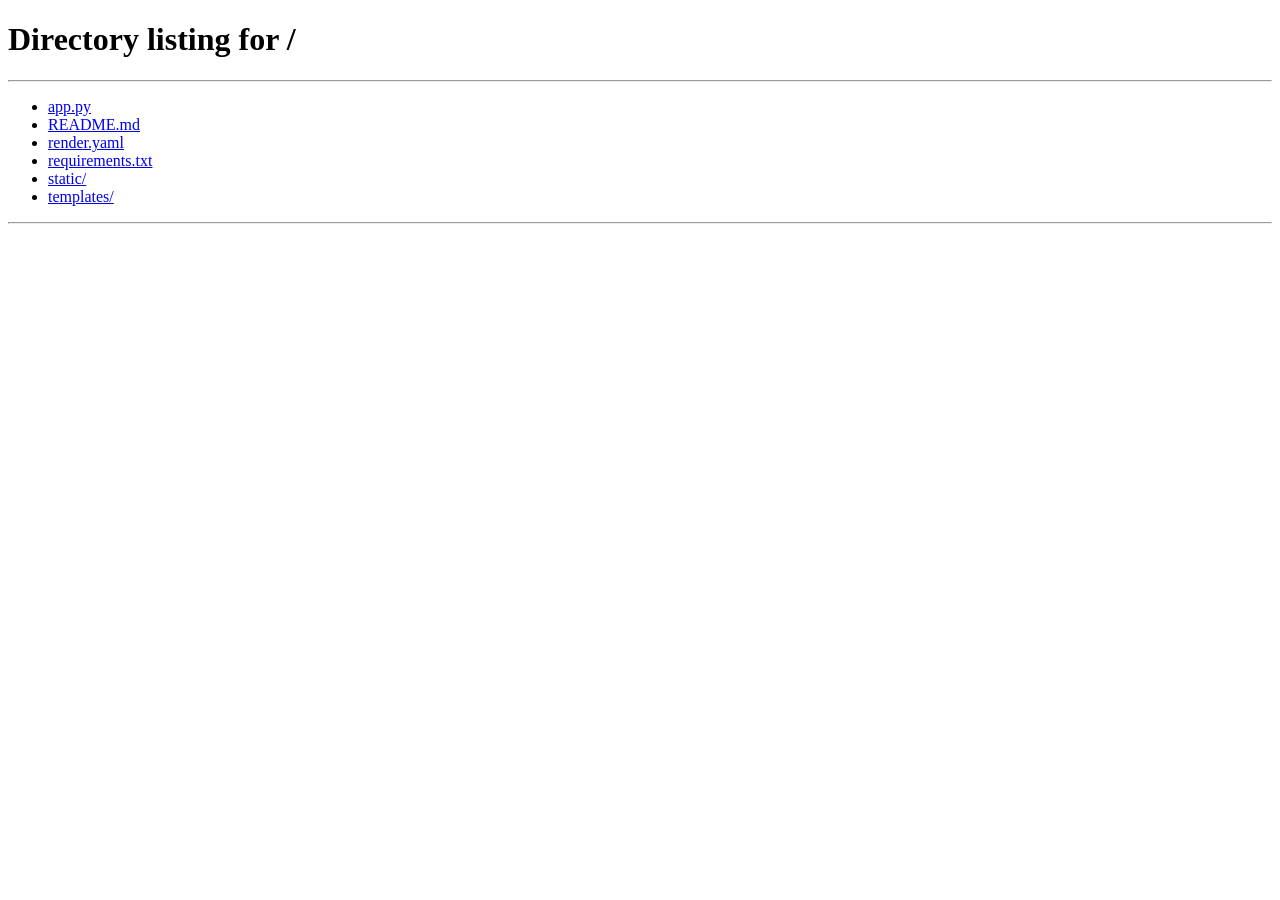
==== templates/game.html @ e53749a3 "Add files via upload" ====
<!DOCTYPE html>
<html lang="zh-CN">
<head>
    <meta charset="UTF-8">
    <meta name="viewport" content="width=device-width, initial-scale=1.0">
    <title>皇帝后宫模拟器</title>
    <link rel="stylesheet" href="{{ url_for('static', filename='style.css') }}">
</head>
<body>
    <div class="container">
        <!-- Logo区域 -->
        <header class="header">
            <a href="/" class="logo">SUHU | 素狐科技</a>
        </header>

        <!-- 游戏主界面 -->
        <main class="game-main">
            <!-- 标签页导航 -->
            <nav class="tabs">
                <button class="tab-btn" data-tab="attributes">属性</button>
                <button class="tab-btn" data-tab="characters">人物</button>
                <button class="tab-btn active" data-tab="action">行动</button>
            </nav>

            <!-- 属性界面 -->
            <section id="attributes" class="tab-content">
                <div class="emperor-card">
                    <h2>皇帝信息</h2>
                    <div class="emperor-info">
                        <div class="info-row">
                            <span class="label">姓名：</span>
                            <span id="emperorName" class="value">-</span>
                        </div>
                        <div class="info-row">
                            <span class="label">性别：</span>
                            <span id="emperorGender" class="value">-</span>
                        </div>
                        <div class="info-row">
                            <span class="label">人物背景：</span>
                            <span id="emperorBackground" class="value">-</span>
                        </div>
                    </div>
                    <div class="attributes-grid">
                        <div class="attribute-item">
                            <span class="attr-label">才华</span>
                            <div class="attr-bar">
                                <div class="attr-fill" id="attrTalent"></div>
                            </div>
                            <span class="attr-value" id="valueTalent">0</span>
                        </div>
                        <div class="attribute-item">
                            <span class="attr-label">武力</span>
                            <div class="attr-bar">
                                <div class="attr-fill" id="attrMartial"></div>
                            </div>
                            <span class="attr-value" id="valueMartial">0</span>
                        </div>
                        <div class="attribute-item">
                            <span class="attr-label">容貌</span>
                            <div class="attr-bar">
                                <div class="attr-fill" id="attrAppearance"></div>
                            </div>
                            <span class="attr-value" id="valueAppearance">0</span>
                        </div>
                        <div class="attribute-item">
                            <span class="attr-label">道德</span>
                            <div class="attr-bar">
                                <div class="attr-fill" id="attrMorality"></div>
                            </div>
                            <span class="attr-value" id="valueMorality">0</span>
                        </div>
                    </div>
                </div>
            </section>

            <!-- 人物界面 -->
            <section id="characters" class="tab-content">
                <h2>皇嗣列表</h2>
                <div id="heirList" class="concubine-list">
                    <!-- 皇嗣卡片将动态生成 -->
                </div>

                <h2>妃子列表</h2>
                <div id="concubineList" class="concubine-list">
                    <!-- 妃子卡片将动态生成 -->
                </div>
            </section>

            <!-- 行动界面 -->
            <section id="action" class="tab-content active">
                <div class="action-container">
                    <!-- 文字展示区 -->
                    <div id="storyDisplay" class="story-display">
                        <div class="story-welcome">
                            <p>欢迎来到皇帝后宫模拟器</p>
                            <p>您可以点击下方的建议行动，或在输入框中描述您的行动</p>
                        </div>
                    </div>
                    
                    <!-- 属性变动显示区 -->
                    <div id="attributeChanges" class="attribute-changes" style="display: none;">
                        <span class="attr-change-label">本次变动：</span>
                        <span id="attributeChangesText"></span>
                    </div>

                    <!-- 行动建议区 -->
                    <div id="actionSuggestions" class="action-suggestions">
                        <h3>建议行动</h3>
                        <div class="suggestion-buttons">
                            <button class="suggestion-btn gentle" onclick="takeAction('温柔')">
                                <span class="style-tag">温柔</span>
                                <span id="suggestion1">-</span>
                            </button>
                            <button class="suggestion-btn aggressive" onclick="takeAction('激进')">
                                <span class="style-tag">激进</span>
                                <span id="suggestion2">-</span>
                            </button>
                            <button class="suggestion-btn calm" onclick="takeAction('沉稳')">
                                <span class="style-tag">沉稳</span>
                                <span id="suggestion3">-</span>
                            </button>
                            <button class="suggestion-btn random" onclick="takeAction('随机')">
                                <span class="style-tag">随机</span>
                                <span id="suggestion4">-</span>
                            </button>
                        </div>
                    </div>

                    <!-- 输入区 -->
                    <div class="input-area">
                        <textarea id="actionInput" placeholder="描述您的行动..." rows="3"></textarea>
                        <button class="btn-send" onclick="submitAction()">发送</button>
                    </div>
                </div>
            </section>
        </main>
    </div>

    <!-- 妃子详情模态框 -->
    <div id="concubineModal" class="modal">
        <div class="modal-content">
            <span class="close-btn" onclick="closeModal()">&times;</span>
            <h2 id="modalName">妃子姓名</h2>
            <div class="modal-details">
                <p><strong>性格：</strong><span id="modalPersonality">-</span></p>
                <p><strong>简介：</strong><span id="modalIntro">-</span></p>
                <p><strong>心境：</strong><span id="modalMood">-</span></p>
                <p><strong>想法：</strong><span id="modalThought">-</span></p>
            </div>
        </div>
    </div>

    <!-- 皇嗣详情模态框 -->
    <div id="heirModal" class="modal">
        <div class="modal-content">
            <span class="close-btn" onclick="closeHeirModal()">&times;</span>
            <h2 id="heirModalName">皇嗣姓名</h2>
            <div class="modal-details">
                <p><strong>简介：</strong><span id="heirModalIntro">-</span></p>
                <p><strong>性格：</strong><span id="heirModalPersonality">-</span></p>
                <p><strong>生母：</strong><span id="heirModalMother">-</span></p>
                <p><strong>心境：</strong><span id="heirModalMood">-</span></p>
                <p><strong>想法：</strong><span id="heirModalThought">-</span></p>
            </div>
        </div>
    </div>

    <!-- 属性变动提示 -->
    <div id="attributeToast" class="toast"></div>

    <!-- 加载提示 -->
    <div id="loading" class="loading">
        <div class="spinner"></div>
        <p>加载游戏数据...</p>
    </div>

    <script>
        let gameData = null;
        let conversationHistory = [];
        let isProcessing = false;

        // 页面加载时获取游戏数据（优先从localStorage读取）
        async function loadGameData() {
            console.log('开始加载游戏数据...');
            
            // 尝试从localStorage读取游戏数据
            const savedData = localStorage.getItem('suhu_game_data');
            if (savedData) {
                try {
                    gameData = JSON.parse(savedData);
                    console.log('从localStorage加载数据成功');
                    displayGameData();
                    loadInitialSuggestions();
                    document.getElementById('loading').style.display = 'none';
                    return;
                } catch (e) {
                    console.error('解析localStorage数据失败:', e);
                }
            }
            
            // 如果没有本地数据，尝试从服务器获取
            try {
                const response = await fetch('/api/get_game_data');
                console.log('响应状态:', response.status);
                
                if (!response.ok) {
                    throw new Error('HTTP错误: ' + response.status);
                }
                
                const result = await response.json();
                console.log('返回数据:', result);
                
                if (result.success) {
                    gameData = result.data;
                    // 保存到localStorage
                    localStorage.setItem('suhu_game_data', JSON.stringify(gameData));
                    displayGameData();
                    loadInitialSuggestions();
                    document.getElementById('loading').style.display = 'none';
                } else {
                    console.error('加载失败:', result.error);
                    alert('加载游戏数据失败，正在跳转...');
                    window.location.href = '/';
                }
            } catch (error) {
                console.error('请求失败:', error);
                alert('加载失败: ' + error.message);
                window.location.href = '/';
            }
        }

        // 显示游戏数据
        function displayGameData() {
            const emperor = gameData.emperor;

            // 显示皇帝信息
            document.getElementById('emperorName').textContent = emperor.name;
            document.getElementById('emperorGender').textContent = emperor.gender;
            document.getElementById('emperorBackground').textContent = emperor.background;

            // 显示属性
            updateAttributeDisplay(emperor);

            // 显示皇嗣列表
            displayHeirs();

            // 显示妃子列表
            displayConcubines();
        }

        // 更新属性显示
        function updateAttributeDisplay(emperor) {
            document.getElementById('valueTalent').textContent = emperor.talent;
            document.getElementById('valueMartial').textContent = emperor.martial;
            document.getElementById('valueAppearance').textContent = emperor.appearance;
            document.getElementById('valueMorality').textContent = emperor.morality;
            
            document.getElementById('attrTalent').style.width = emperor.talent + '%';
            document.getElementById('attrMartial').style.width = emperor.martial + '%';
            document.getElementById('attrAppearance').style.width = emperor.appearance + '%';
            document.getElementById('attrMorality').style.width = emperor.morality + '%';
        }

        // 显示皇嗣列表
        function displayHeirs() {
            const heirList = document.getElementById('heirList');
            const heirs = gameData.heirs || [];

            heirList.innerHTML = '';

            if (heirs.length === 0) {
                heirList.innerHTML = '<p class="empty-hint">暂无皇嗣</p>';
                return;
            }

            heirs.forEach((heir, index) => {
                const card = document.createElement('div');
                card.className = 'concubine-card heir-card';
                card.onclick = () => showHeirDetail(index);

                card.innerHTML = `
                    <div class="concubine-avatar">👦</div>
                    <div class="concubine-name">${heir.name}</div>
                    <div class="concubine-brief">${heir.personality}</div>
                    <div class="concubine-mood">心境：${heir.mood}</div>
                `;

                heirList.appendChild(card);
            });
        }

        // 显示皇嗣详情
        function showHeirDetail(index) {
            const heir = gameData.heirs[index];

            document.getElementById('heirModalName').textContent = heir.name;
            document.getElementById('heirModalIntro').textContent = heir.intro;
            document.getElementById('heirModalPersonality').textContent = heir.personality;
            document.getElementById('heirModalMother').textContent = heir.mother || '无记载';
            document.getElementById('heirModalMood').textContent = heir.mood;
            document.getElementById('heirModalThought').textContent = heir.thought || '暂无想法';

            document.getElementById('heirModal').style.display = 'block';
        }

        // 关闭皇嗣模态框
        function closeHeirModal() {
            document.getElementById('heirModal').style.display = 'none';
        }

        // 显示妃子列表
        function displayConcubines() {
            const concubineList = document.getElementById('concubineList');
            const concubines = gameData.concubines;

            concubineList.innerHTML = '';

            concubines.forEach((concubine, index) => {
                const card = document.createElement('div');
                card.className = 'concubine-card';
                card.onclick = () => showConcubineDetail(index);

                card.innerHTML = `
                    <div class="concubine-avatar">👩</div>
                    <div class="concubine-name">${concubine.name}</div>
                    <div class="concubine-brief">${concubine.personality}</div>
                    <div class="concubine-mood">心境：${concubine.mood}</div>
                `;

                concubineList.appendChild(card);
            });
        }

        // 显示妃子详情
        function showConcubineDetail(index) {
            const concubine = gameData.concubines[index];

            document.getElementById('modalName').textContent = concubine.name;
            document.getElementById('modalPersonality').textContent = concubine.personality;
            document.getElementById('modalIntro').textContent = concubine.intro;
            document.getElementById('modalMood').textContent = concubine.mood;
            document.getElementById('modalThought').textContent = concubine.thought || '暂无想法';

            document.getElementById('concubineModal').style.display = 'block';
        }

        // 关闭模态框
        function closeModal() {
            document.getElementById('concubineModal').style.display = 'none';
        }

        // 点击模态框外部关闭
        window.onclick = function(event) {
            const modal = document.getElementById('concubineModal');
            const heirModal = document.getElementById('heirModal');
            if (event.target == modal) {
                modal.style.display = 'none';
            }
            if (event.target == heirModal) {
                heirModal.style.display = 'none';
            }
        }

        // 标签页切换
        document.querySelectorAll('.tab-btn').forEach(btn => {
            btn.addEventListener('click', () => {
                document.querySelectorAll('.tab-btn').forEach(b => b.classList.remove('active'));
                document.querySelectorAll('.tab-content').forEach(c => c.classList.remove('active'));
                
                btn.classList.add('active');
                document.getElementById(btn.dataset.tab).classList.add('active');
            });
        });

        // 加载初始行动建议
        async function loadInitialSuggestions() {
            try {
                const response = await fetch('/api/get_suggestions', {
                    method: 'POST',
                    headers: { 'Content-Type': 'application/json' },
                    body: JSON.stringify({ game_data: gameData })
                });
                const result = await response.json();
                if (result.success) {
                    updateSuggestions(result.suggestions);
                }
            } catch (error) {
                console.error('加载建议失败:', error);
            }
        }

        // 更新行动建议
        function updateSuggestions(suggestions) {
            document.getElementById('suggestion1').textContent = suggestions.gentle || '-';
            document.getElementById('suggestion2').textContent = suggestions.aggressive || '-';
            document.getElementById('suggestion3').textContent = suggestions.calm || '-';
            document.getElementById('suggestion4').textContent = suggestions.random || '-';
        }

        // 执行行动
        async function takeAction(style) {
            if (isProcessing) return;
            
            const suggestionMap = {
                '温柔': document.getElementById('suggestion1').textContent,
                '激进': document.getElementById('suggestion2').textContent,
                '沉稳': document.getElementById('suggestion3').textContent,
                '随机': document.getElementById('suggestion4').textContent
            };
            
            const action = suggestionMap[style];
            if (action && action !== '-') {
                await executeAction(action, style);
            }
        }

        // 提交行动
        async function submitAction() {
            if (isProcessing) return;
            
            const input = document.getElementById('actionInput');
            const action = input.value.trim();
            
            if (!action) return;
            
            await executeAction(action, 'custom');
            input.value = '';
        }

        // 保存当前状态用于回退
        let previousGameData = null;
        let previousConversationHistory = [];
        let previousSuggestions = {};
        
        // 获取当前行动建议
        function getCurrentSuggestions() {
            return {
                gentle: document.getElementById('suggestion1').textContent,
                aggressive: document.getElementById('suggestion2').textContent,
                calm: document.getElementById('suggestion3').textContent,
                random: document.getElementById('suggestion4').textContent
            };
        }
        
        // 执行行动（流式版本）
        async function executeAction(action, style) {
            isProcessing = true;
            
            // 保存当前状态用于回退（包括行动建议）
            previousGameData = JSON.parse(JSON.stringify(gameData));
            previousConversationHistory = JSON.parse(JSON.stringify(conversationHistory));
            previousSuggestions = getCurrentSuggestions();
            
            // 隐藏之前的属性变动和错误按钮
            document.getElementById('attributeChanges').style.display = 'none';
            hideRetryButton();
            
            // 显示用户行动
            addStoryMessage(action, 'user');
            
            // 创建一个用于流式显示的消息元素
            const storyMessageDiv = document.createElement('div');
            storyMessageDiv.className = 'story-message story-assistant';
            storyMessageDiv.innerHTML = '<strong>【剧情】</strong><span class="streaming-text"></span><span class="loading-dots"></span>';
            document.getElementById('storyDisplay').appendChild(storyMessageDiv);
            
            const streamingText = storyMessageDiv.querySelector('.streaming-text');
            const loadingDots = storyMessageDiv.querySelector('.loading-dots');
            scrollToBottom();
            
            // 启动等待动画
            let dotsCount = 0;
            const dotsAnimation = setInterval(() => {
                dotsCount = (dotsCount + 1) % 4;
                loadingDots.textContent = '.'.repeat(dotsCount);
            }, 300);
            
            let fullStory = '';
            let finalData = null;
            
            try {
                const response = await fetch('/api/execute_action', {
                    method: 'POST',
                    headers: { 'Content-Type': 'application/json' },
                    body: JSON.stringify({
                        action: action,
                        style: style,
                        game_data: gameData,
                        history: conversationHistory
                    })
                });
                
                const reader = response.body.getReader();
                const decoder = new TextDecoder();
                
                while (true) {
                    const { done, value } = await reader.read();
                    if (done) break;
                    
                    const chunk = decoder.decode(value);
                    const lines = chunk.split('\n');
                    
                    for (const line of lines) {
                        if (line.startsWith('data: ')) {
                            try {
                                const data = JSON.parse(line.slice(6));
                                
                                if (data.type === 'chunk') {
                                    // 流式显示剧情文字
                                    fullStory += data.content;
                                    streamingText.textContent = fullStory;
                                    scrollToBottom();
                                } else if (data.type === 'done') {
                                    // 接收完整数据
                                    finalData = data;
                                }
                            } catch (e) {
                                console.log('解析SSE数据失败:', e);
                            }
                        }
                    }
                }
                
                // 停止等待动画
                clearInterval(dotsAnimation);
                loadingDots.style.display = 'none';
                
                if (finalData) {
                    // 检查是否是备用数据
                    if (finalData.fallback) {
                        showRetryButton('使用备用方案');
                    }
                    
                    // 更新对话历史
                    conversationHistory.push({ role: 'user', content: action });
                    conversationHistory.push({ role: 'assistant', content: finalData.story });
                    
                    // 应用属性变动（实际更新数据+显示）
                    if (finalData.attribute_changes) {
                        applyAttributeChanges(finalData.attribute_changes);
                        displayAttributeChanges(finalData.attribute_changes);
                    }
                    
                    // 更新行动建议
                    if (finalData.suggestions) {
                        updateSuggestions(finalData.suggestions);
                    }
                } else {
                    showRetryButton('解析失败');
                }
            } catch (error) {
                clearInterval(dotsAnimation);
                loadingDots.style.display = 'none';
                showRetryButton('请求失败');
                addStoryMessage('请求失败: ' + error.message, 'error');
            }
            
            isProcessing = false;
        }
        
        // 显示重试按钮
        function showRetryButton(reason) {
            const storyDisplay = document.getElementById('storyDisplay');
            const retryDiv = document.createElement('div');
            retryDiv.className = 'retry-container';
            retryDiv.innerHTML = `
                <span class="retry-reason">${reason}</span>
                <button class="retry-btn" onclick="retryLastAction()">回退操作</button>
            `;
            storyDisplay.appendChild(retryDiv);
            scrollToBottom();
        }
        
        // 隐藏重试按钮
        function hideRetryButton() {
            const existingRetry = document.querySelector('.retry-container');
            if (existingRetry) {
                existingRetry.remove();
            }
        }
        
        // 回退操作
        function retryLastAction() {
            if (previousGameData) {
                gameData = previousGameData;
                conversationHistory = previousConversationHistory;

                // 重新显示属性
                updateAttributeDisplay(gameData.emperor);
                displayHeirs();
                displayConcubines();

                // 恢复行动建议（使用之前保存的状态）
                updateSuggestions(previousSuggestions);

                // 保存回退后的数据
                saveGameData();

                // 移除当前行动的消息（用户消息和回复）
                const messages = document.querySelectorAll('.story-message');
                if (messages.length >= 2) {
                    messages[messages.length - 1].remove();
                    messages[messages.length - 2].remove();
                }

                // 隐藏重试按钮
                hideRetryButton();
            }
        }
        
        // 显示属性变动（在剧情下方）
        function displayAttributeChanges(changes) {
            let changeText = '';

            // 皇帝属性变动
            if (changes.emperor) {
                for (const [key, value] of Object.entries(changes.emperor)) {
                    if (value !== 0) {
                        const name = getAttributeName(key);
                        changeText += `${name} ${value > 0 ? '+' : ''}${value} `;
                    }
                }
            }

            // 妃子心境和想法变动
            if (changes.concubines) {
                changes.concubines.forEach(change => {
                    if (change.mood || change.thought) {
                        changeText += `【${change.name}】`;
                        if (change.mood) changeText += `心境→${change.mood} `;
                        if (change.thought) changeText += `想法更新 `;
                    }
                });
            }

            // 皇嗣心境和想法变动
            if (changes.heirs) {
                changes.heirs.forEach(change => {
                    if (change.mood || change.thought) {
                        changeText += `【${change.name}】`;
                        if (change.mood) changeText += `心境→${change.mood} `;
                        if (change.thought) changeText += `想法更新 `;
                    }
                });
            }

            if (changeText) {
                document.getElementById('attributeChangesText').textContent = changeText;
                document.getElementById('attributeChanges').style.display = 'block';
            }
        }

        // 添加故事消息
        function addStoryMessage(content, type) {
            const storyDisplay = document.getElementById('storyDisplay');
            const messageDiv = document.createElement('div');
            messageDiv.className = `story-message story-${type}`;
            
            if (type === 'user') {
                messageDiv.innerHTML = `<strong>【玩家】</strong>${content}`;
            } else if (type === 'assistant') {
                messageDiv.innerHTML = `<strong>【剧情】</strong>${content}`;
            } else {
                messageDiv.innerHTML = `<span class="error">${content}</span>`;
            }
            
            storyDisplay.appendChild(messageDiv);
            scrollToBottom();
        }

        // 滚动到底部
        function scrollToBottom() {
            const storyDisplay = document.getElementById('storyDisplay');
            storyDisplay.scrollTop = storyDisplay.scrollHeight;
        }

        // 应用属性变动（更新本地数据）
        function applyAttributeChanges(changes) {
            // 更新皇帝属性
            if (changes.emperor) {
                const emperor = gameData.emperor;
                for (const [key, value] of Object.entries(changes.emperor)) {
                    if (value !== 0) {
                        emperor[key] = Math.max(1, Math.min(100, emperor[key] + value));
                    }
                }
                updateAttributeDisplay(emperor);
            }

            // 更新妃子属性（心境和想法）
            if (changes.concubines) {
                changes.concubines.forEach(change => {
                    const concubine = gameData.concubines[findConcubineIndex(change.name)];
                    if (concubine) {
                        if (change.mood) {
                            concubine.mood = change.mood;
                        }
                        if (change.thought) {
                            concubine.thought = change.thought;
                        }
                    }
                });
                displayConcubines();
            }

            // 更新皇嗣属性（心境和想法）
            if (changes.heirs) {
                changes.heirs.forEach(change => {
                    const heir = gameData.heirs[findHeirIndex(change.name)];
                    if (heir) {
                        if (change.mood) {
                            heir.mood = change.mood;
                        }
                        if (change.thought) {
                            heir.thought = change.thought;
                        }
                    }
                });
                displayHeirs();
            }

            // 保存更新后的数据到后端
            saveGameData();
        }

        // 获取属性中文名
        function getAttributeName(key) {
            const names = {
                'talent': '才华',
                'martial': '武力',
                'appearance': '容貌',
                'morality': '道德'
            };
            return names[key] || key;
        }

        // 查找妃子索引
        function findConcubineIndex(name) {
            return gameData.concubines.findIndex(c => c.name === name);
        }

        // 查找皇嗣索引
        function findHeirIndex(name) {
            return gameData.heirs.findIndex(h => h.name === name);
        }

        // 保存游戏数据到服务器和localStorage
        async function saveGameData() {
            // 保存到localStorage
            localStorage.setItem('suhu_game_data', JSON.stringify(gameData));
            
            // 同时尝试保存到服务器
            try {
                await fetch('/api/save_game_data', {
                    method: 'POST',
                    headers: { 'Content-Type': 'application/json' },
                    body: JSON.stringify({ game_data: gameData })
                });
            } catch (error) {
                console.error('服务器保存失败:', error);
            }
        }

        // 显示提示
        function showToast(message) {
            const toast = document.getElementById('attributeToast');
            toast.textContent = message;
            toast.className = 'toast show';
            setTimeout(() => {
                toast.className = 'toast';
            }, 3000);
        }

        // 回车发送
        document.getElementById('actionInput')?.addEventListener('keypress', function(e) {
            if (e.key === 'Enter' && !e.shiftKey) {
                e.preventDefault();
                submitAction();
            }
        });

        // 加载数据
        loadGameData();
    </script>
</body>
</html>
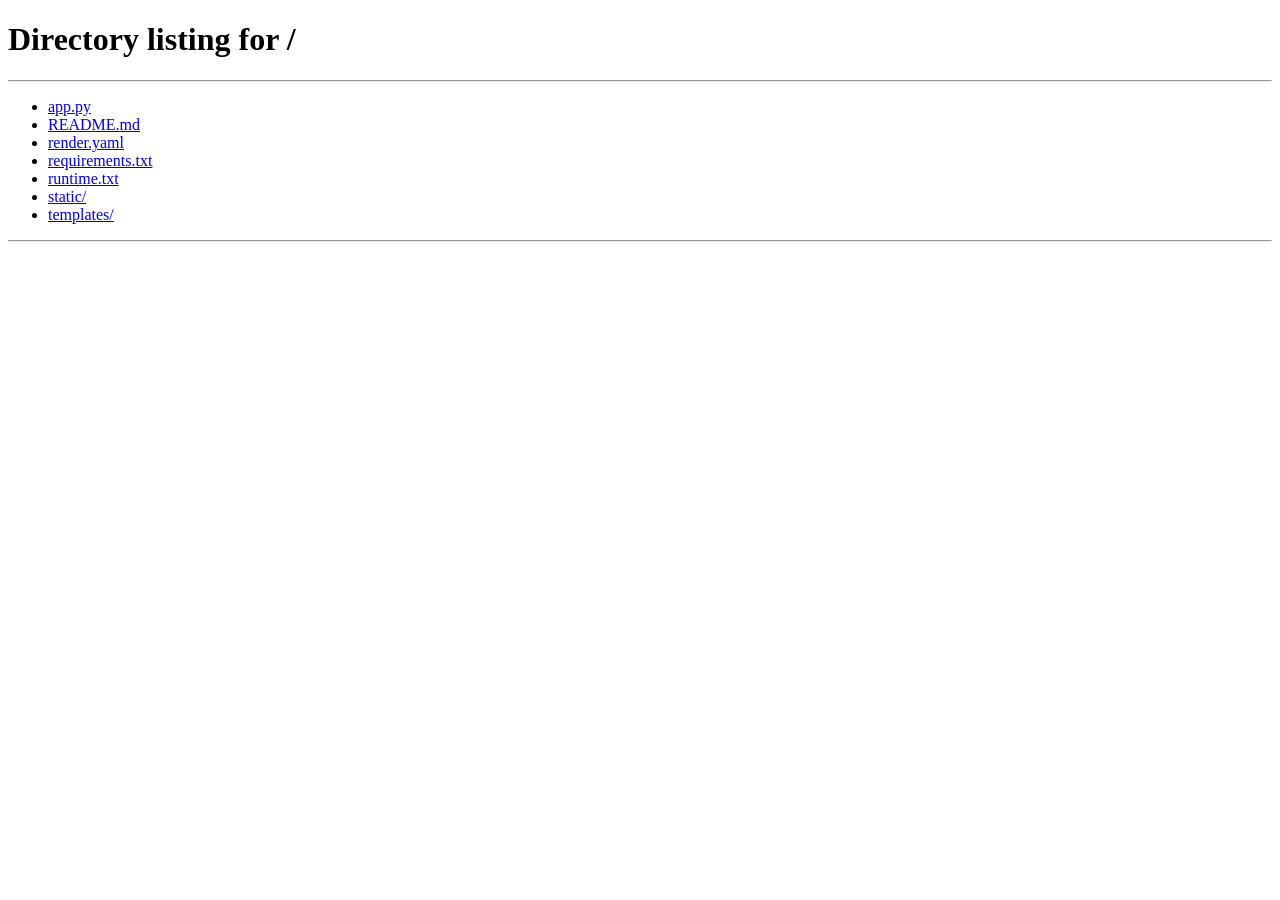
==== commit c77efcc4: "Update game.html" ====
--- a/templates/game.html
+++ b/templates/game.html
@@ -140,12 +140,29 @@
     <div id="concubineModal" class="modal">
         <div class="modal-content">
             <span class="close-btn" onclick="closeModal()">&times;</span>
-            <h2 id="modalName">妃子姓名</h2>
+            <h2>
+                <span id="modalName">妃子姓名</span>
+                <span class="rank-badge-large" id="modalRank">-</span>
+            </h2>
             <div class="modal-details">
                 <p><strong>性格：</strong><span id="modalPersonality">-</span></p>
                 <p><strong>简介：</strong><span id="modalIntro">-</span></p>
                 <p><strong>心境：</strong><span id="modalMood">-</span></p>
                 <p><strong>想法：</strong><span id="modalThought">-</span></p>
+                <div class="stat-row">
+                    <div class="stat-item">
+                        <span class="stat-label">好感度：</span>
+                        <span id="modalFavorability">0</span>
+                        <div class="stat-bar-full"><div id="modalFavorabilityBar" class="stat-fill"></div></div>
+                    </div>
+                </div>
+                <div class="stat-row">
+                    <div class="stat-item">
+                        <span class="stat-label">真心度：</span>
+                        <span id="modalSincerity">0</span>
+                        <div class="stat-bar-full"><div id="modalSincerityBar" class="stat-fill"></div></div>
+                    </div>
+                </div>
             </div>
         </div>
     </div>
@@ -154,13 +171,30 @@
     <div id="heirModal" class="modal">
         <div class="modal-content">
             <span class="close-btn" onclick="closeHeirModal()">&times;</span>
-            <h2 id="heirModalName">皇嗣姓名</h2>
+            <h2>
+                <span id="heirModalName">皇嗣姓名</span>
+                <span class="rank-badge-large" id="heirModalRank">-</span>
+            </h2>
             <div class="modal-details">
                 <p><strong>简介：</strong><span id="heirModalIntro">-</span></p>
                 <p><strong>性格：</strong><span id="heirModalPersonality">-</span></p>
                 <p><strong>生母：</strong><span id="heirModalMother">-</span></p>
                 <p><strong>心境：</strong><span id="heirModalMood">-</span></p>
                 <p><strong>想法：</strong><span id="heirModalThought">-</span></p>
+                <div class="stat-row">
+                    <div class="stat-item">
+                        <span class="stat-label">好感度：</span>
+                        <span id="heirModalFavorability">0</span>
+                        <div class="stat-bar-full"><div id="heirModalFavorabilityBar" class="stat-fill"></div></div>
+                    </div>
+                </div>
+                <div class="stat-row">
+                    <div class="stat-item">
+                        <span class="stat-label">真心度：</span>
+                        <span id="heirModalSincerity">0</span>
+                        <div class="stat-bar-full"><div id="heirModalSincerityBar" class="stat-fill"></div></div>
+                    </div>
+                </div>
             </div>
         </div>
     </div>
@@ -176,7 +210,8 @@
 
     <script>
         let gameData = null;
-        let conversationHistory = [];
+        let conversationHistory = [];  // 最近3条原始对话
+        let conversationSummary = [];  // 更早的对话摘要（15字以内，最多20条）
         let isProcessing = false;
 
         // 页面加载时获取游戏数据（优先从localStorage读取）
@@ -278,11 +313,31 @@
                 card.className = 'concubine-card heir-card';
                 card.onclick = () => showHeirDetail(index);
 
+                const genderIcon = heir.gender === '女' ? '👧' : '👦';
+                const favorPercent = ((heir.favorability || 0) + 100) / 2;
+                const sincerePercent = ((heir.sincerity || 0) + 100) / 2;
+
+                const favorValue = heir.favorability || 0;
+                const sincereValue = heir.sincerity || 0;
+
                 card.innerHTML = `
-                    <div class="concubine-avatar">👦</div>
-                    <div class="concubine-name">${heir.name}</div>
+                    <div class="concubine-avatar">${genderIcon}</div>
+                    <div class="person-name-row">
+                        <div class="concubine-name">${heir.name}</div>
+                    </div>
+                    <div class="rank-badge">${heir.rank || ''}</div>
                     <div class="concubine-brief">${heir.personality}</div>
                     <div class="concubine-mood">心境：${heir.mood}</div>
+                    <div class="stat-values">
+                        <div class="stat-value-item favor">
+                            <span class="stat-icon">❤</span>
+                            <span class="stat-number">好感：${favorValue}</span>
+                        </div>
+                        <div class="stat-value-item sincer">
+                            <span class="stat-icon">♥</span>
+                            <span class="stat-number">真心：${sincereValue}</span>
+                        </div>
+                    </div>
                 `;
 
                 heirList.appendChild(card);
@@ -294,12 +349,28 @@
             const heir = gameData.heirs[index];
 
             document.getElementById('heirModalName').textContent = heir.name;
+            document.getElementById('heirModalRank').textContent = heir.rank || '-';
             document.getElementById('heirModalIntro').textContent = heir.intro;
             document.getElementById('heirModalPersonality').textContent = heir.personality;
             document.getElementById('heirModalMother').textContent = heir.mother || '无记载';
             document.getElementById('heirModalMood').textContent = heir.mood;
             document.getElementById('heirModalThought').textContent = heir.thought || '暂无想法';
 
+            // 好感度和真心度
+            const favor = heir.favorability || 0;
+            const sincere = heir.sincerity || 0;
+            document.getElementById('heirModalFavorability').textContent = favor;
+            document.getElementById('heirModalSincerity').textContent = sincere;
+            const favorPercent = ((favor + 100) / 2);
+            const sincerePercent = ((sincere + 100) / 2);
+            const favorBar = document.getElementById('heirModalFavorabilityBar');
+            const sincereBar = document.getElementById('heirModalSincerityBar');
+            favorBar.style.width = favorPercent + '%';
+            sincereBar.style.width = sincerePercent + '%';
+            // 根据正负值设置颜色
+            favorBar.className = 'stat-fill ' + (favor >= 0 ? 'positive' : 'negative');
+            sincereBar.className = 'stat-fill ' + (sincere >= 0 ? 'positive' : 'negative');
+
             document.getElementById('heirModal').style.display = 'block';
         }
 
@@ -320,11 +391,27 @@
                 card.className = 'concubine-card';
                 card.onclick = () => showConcubineDetail(index);
 
+                const favorValue = concubine.favorability || 0;
+                const sincereValue = concubine.sincerity || 0;
+
                 card.innerHTML = `
                     <div class="concubine-avatar">👩</div>
-                    <div class="concubine-name">${concubine.name}</div>
+                    <div class="person-name-row">
+                        <div class="concubine-name">${concubine.name}</div>
+                    </div>
+                    <div class="rank-badge">${concubine.rank || ''}</div>
                     <div class="concubine-brief">${concubine.personality}</div>
                     <div class="concubine-mood">心境：${concubine.mood}</div>
+                    <div class="stat-values">
+                        <div class="stat-value-item favor">
+                            <span class="stat-icon">❤</span>
+                            <span class="stat-number">好感：${favorValue}</span>
+                        </div>
+                        <div class="stat-value-item sincer">
+                            <span class="stat-icon">♥</span>
+                            <span class="stat-number">真心：${sincereValue}</span>
+                        </div>
+                    </div>
                 `;
 
                 concubineList.appendChild(card);
@@ -336,10 +423,26 @@
             const concubine = gameData.concubines[index];
 
             document.getElementById('modalName').textContent = concubine.name;
+            document.getElementById('modalRank').textContent = concubine.rank || '-';
             document.getElementById('modalPersonality').textContent = concubine.personality;
             document.getElementById('modalIntro').textContent = concubine.intro;
             document.getElementById('modalMood').textContent = concubine.mood;
             document.getElementById('modalThought').textContent = concubine.thought || '暂无想法';
+
+            // 好感度和真心度
+            const favor = concubine.favorability || 0;
+            const sincere = concubine.sincerity || 0;
+            document.getElementById('modalFavorability').textContent = favor;
+            document.getElementById('modalSincerity').textContent = sincere;
+            const favorPercent = ((favor + 100) / 2);
+            const sincerePercent = ((sincere + 100) / 2);
+            const favorBar = document.getElementById('modalFavorabilityBar');
+            const sincereBar = document.getElementById('modalSincerityBar');
+            favorBar.style.width = favorPercent + '%';
+            sincereBar.style.width = sincerePercent + '%';
+            // 根据正负值设置颜色
+            favorBar.className = 'stat-fill ' + (favor >= 0 ? 'positive' : 'negative');
+            sincereBar.className = 'stat-fill ' + (sincere >= 0 ? 'positive' : 'negative');
 
             document.getElementById('concubineModal').style.display = 'block';
         }
@@ -430,6 +533,7 @@
         // 保存当前状态用于回退
         let previousGameData = null;
         let previousConversationHistory = [];
+        let previousConversationSummary = [];
         let previousSuggestions = {};
         
         // 获取当前行动建议
@@ -441,6 +545,62 @@
                 random: document.getElementById('suggestion4').textContent
             };
         }
+
+        // 获取发送给后端的历史数据（3条原始 + 摘要）
+        function getHistoryForAPI() {
+            const result = [];
+            // 添加最近3条原始对话
+            conversationHistory.forEach(function(item) {
+                result.push({ role: item.role, content: item.content });
+            });
+            // 添加更早的摘要
+            conversationSummary.forEach(function(item) {
+                result.push({ role: item.role, content: '[摘要]' + item.summary });
+            });
+            return result;
+        }
+
+        // 更新对话历史（包含摘要机制）- 异步调用LLM生成摘要
+        async function updateConversationHistory(action, story) {
+            // 添加原始对话
+            conversationHistory.push({ role: 'user', content: action });
+            conversationHistory.push({ role: 'assistant', content: story });
+
+            // 如果超过3条，将最早的对话转为摘要（调用LLM生成）
+            while (conversationHistory.length > 3) {
+                const oldUser = conversationHistory.shift();
+                const oldAssistant = conversationHistory.shift();
+
+                // 调用后端API生成摘要
+                try {
+                    const response = await fetch('/api/generate_summary', {
+                        method: 'POST',
+                        headers: { 'Content-Type': 'application/json' },
+                        body: JSON.stringify({
+                            action: oldUser.content,
+                            story: oldAssistant.content
+                        })
+                    });
+                    const result = await response.json();
+                    const summary = result.success ? result.summary : '';
+
+                    if (summary) {
+                        conversationSummary.push({
+                            role: 'summary',
+                            summary: summary,
+                            timestamp: Date.now()
+                        });
+                    }
+                } catch (e) {
+                    console.error('生成摘要失败:', e);
+                }
+            }
+
+            // 只保留最近20条摘要
+            if (conversationSummary.length > 20) {
+                conversationSummary = conversationSummary.slice(-20);
+            }
+        }
         
         // 执行行动（流式版本）
         async function executeAction(action, style) {
@@ -449,6 +609,7 @@
             // 保存当前状态用于回退（包括行动建议）
             previousGameData = JSON.parse(JSON.stringify(gameData));
             previousConversationHistory = JSON.parse(JSON.stringify(conversationHistory));
+            previousConversationSummary = JSON.parse(JSON.stringify(conversationSummary));
             previousSuggestions = getCurrentSuggestions();
             
             // 隐藏之前的属性变动和错误按钮
@@ -486,7 +647,7 @@
                         action: action,
                         style: style,
                         game_data: gameData,
-                        history: conversationHistory
+                        history: getHistoryForAPI()
                     })
                 });
                 
@@ -531,9 +692,8 @@
                         showRetryButton('使用备用方案');
                     }
                     
-                    // 更新对话历史
-                    conversationHistory.push({ role: 'user', content: action });
-                    conversationHistory.push({ role: 'assistant', content: finalData.story });
+                    // 更新对话历史（包含摘要机制）
+                    await updateConversationHistory(action, finalData.story);
                     
                     // 应用属性变动（实际更新数据+显示）
                     if (finalData.attribute_changes) {
@@ -584,6 +744,7 @@
             if (previousGameData) {
                 gameData = previousGameData;
                 conversationHistory = previousConversationHistory;
+                conversationSummary = previousConversationSummary;
 
                 // 重新显示属性
                 updateAttributeDisplay(gameData.emperor);
@@ -617,35 +778,65 @@
                 for (const [key, value] of Object.entries(changes.emperor)) {
                     if (value !== 0) {
                         const name = getAttributeName(key);
-                        changeText += `${name} ${value > 0 ? '+' : ''}${value} `;
+                        const sign = value > 0 ? '+' : '';
+                        const colorClass = value > 0 ? 'change-positive' : 'change-negative';
+                        changeText += `<span class="${colorClass}">${name} ${sign}${value}</span> `;
                     }
                 }
             }
 
-            // 妃子心境和想法变动
+            // 妃子属性变动
             if (changes.concubines) {
                 changes.concubines.forEach(change => {
-                    if (change.mood || change.thought) {
-                        changeText += `【${change.name}】`;
-                        if (change.mood) changeText += `心境→${change.mood} `;
-                        if (change.thought) changeText += `想法更新 `;
+                    let personChanges = [];
+                    if (change.mood) personChanges.push(`心境→${change.mood}`);
+                    if (change.thought) personChanges.push(`想法更新`);
+                    if (change.favorability !== undefined) {
+                        const sign = change.favorability > 0 ? '+' : '';
+                        const colorClass = change.favorability >= 0 ? 'change-positive' : 'change-negative';
+                        personChanges.push(`<span class="${colorClass}">好感${sign}${change.favorability}</span>`);
+                    }
+                    if (change.sincerity !== undefined) {
+                        const sign = change.sincerity > 0 ? '+' : '';
+                        const colorClass = change.sincerity >= 0 ? 'change-positive' : 'change-negative';
+                        personChanges.push(`<span class="${colorClass}">真心${sign}${change.sincerity}</span>`);
+                    }
+                    if (change.rank) {
+                        personChanges.push(`<span class="change-rank">晋封${change.rank}</span>`);
+                    }
+                    if (personChanges.length > 0) {
+                        changeText += `【${change.name}】${personChanges.join(' ')} `;
                     }
                 });
             }
 
-            // 皇嗣心境和想法变动
+            // 皇嗣属性变动
             if (changes.heirs) {
                 changes.heirs.forEach(change => {
-                    if (change.mood || change.thought) {
-                        changeText += `【${change.name}】`;
-                        if (change.mood) changeText += `心境→${change.mood} `;
-                        if (change.thought) changeText += `想法更新 `;
+                    let personChanges = [];
+                    if (change.mood) personChanges.push(`心境→${change.mood}`);
+                    if (change.thought) personChanges.push(`想法更新`);
+                    if (change.favorability !== undefined) {
+                        const sign = change.favorability > 0 ? '+' : '';
+                        const colorClass = change.favorability >= 0 ? 'change-positive' : 'change-negative';
+                        personChanges.push(`<span class="${colorClass}">好感${sign}${change.favorability}</span>`);
+                    }
+                    if (change.sincerity !== undefined) {
+                        const sign = change.sincerity > 0 ? '+' : '';
+                        const colorClass = change.sincerity >= 0 ? 'change-positive' : 'change-negative';
+                        personChanges.push(`<span class="${colorClass}">真心${sign}${change.sincerity}</span>`);
+                    }
+                    if (change.rank) {
+                        personChanges.push(`<span class="change-rank">晋封${change.rank}</span>`);
+                    }
+                    if (personChanges.length > 0) {
+                        changeText += `【${change.name}】${personChanges.join(' ')} `;
                     }
                 });
             }
 
             if (changeText) {
-                document.getElementById('attributeChangesText').textContent = changeText;
+                document.getElementById('attributeChangesText').innerHTML = changeText;
                 document.getElementById('attributeChanges').style.display = 'block';
             }
         }
@@ -687,7 +878,7 @@
                 updateAttributeDisplay(emperor);
             }
 
-            // 更新妃子属性（心境和想法）
+            // 更新妃子属性（心境、想法、好感度、真心度、品级）
             if (changes.concubines) {
                 changes.concubines.forEach(change => {
                     const concubine = gameData.concubines[findConcubineIndex(change.name)];
@@ -698,12 +889,21 @@
                         if (change.thought) {
                             concubine.thought = change.thought;
                         }
+                        if (change.favorability !== undefined) {
+                            concubine.favorability = Math.max(-100, Math.min(100, (concubine.favorability || 0) + change.favorability));
+                        }
+                        if (change.sincerity !== undefined) {
+                            concubine.sincerity = Math.max(-100, Math.min(100, (concubine.sincerity || 0) + change.sincerity));
+                        }
+                        if (change.rank) {
+                            concubine.rank = change.rank;
+                        }
                     }
                 });
                 displayConcubines();
             }
 
-            // 更新皇嗣属性（心境和想法）
+            // 更新皇嗣属性（心境、想法、好感度、真心度、品级）
             if (changes.heirs) {
                 changes.heirs.forEach(change => {
                     const heir = gameData.heirs[findHeirIndex(change.name)];
@@ -713,6 +913,15 @@
                         }
                         if (change.thought) {
                             heir.thought = change.thought;
+                        }
+                        if (change.favorability !== undefined) {
+                            heir.favorability = Math.max(-100, Math.min(100, (heir.favorability || 0) + change.favorability));
+                        }
+                        if (change.sincerity !== undefined) {
+                            heir.sincerity = Math.max(-100, Math.min(100, (heir.sincerity || 0) + change.sincerity));
+                        }
+                        if (change.rank) {
+                            heir.rank = change.rank;
                         }
                     }
                 });
